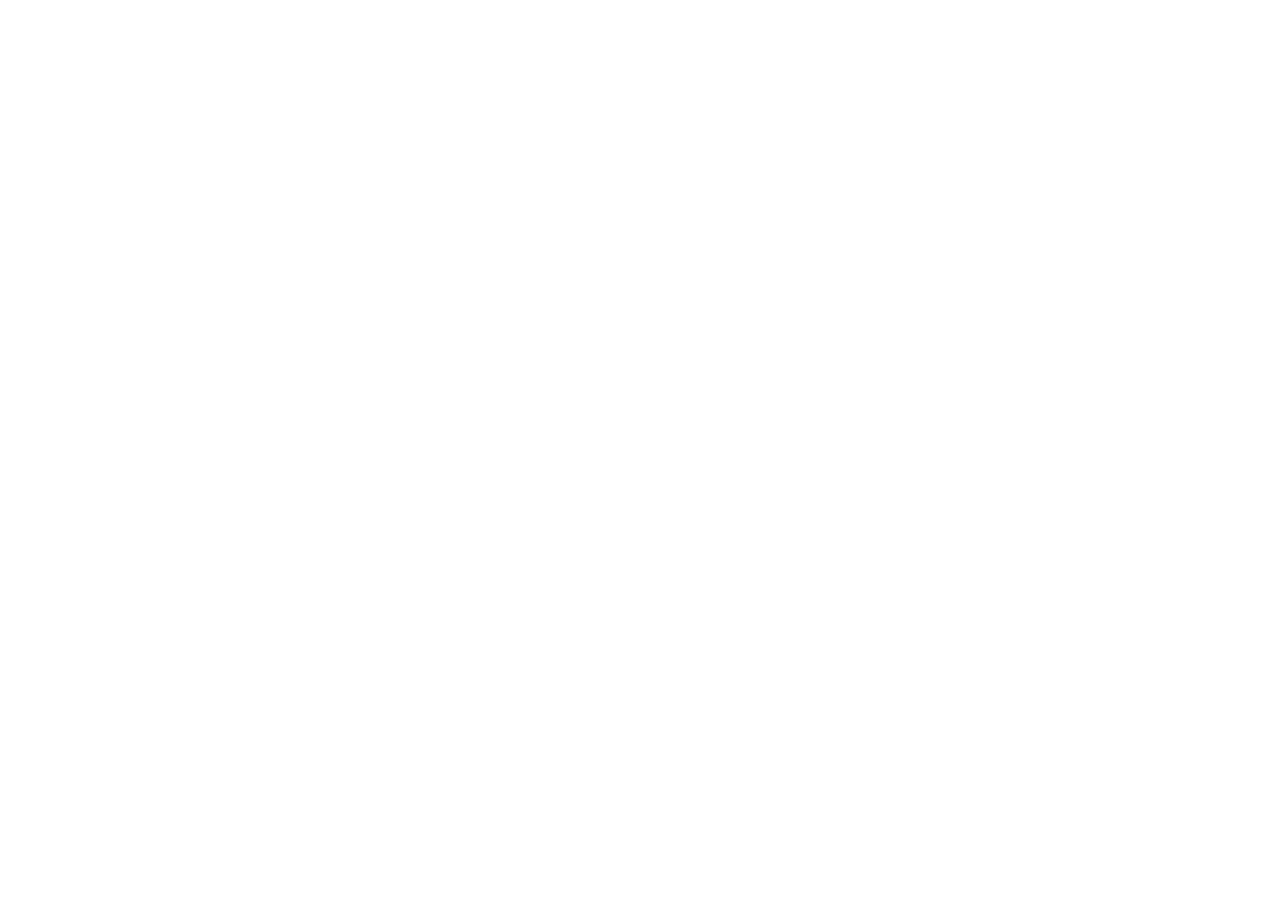
==== form.html @ 3ba59d90 "frist commit" ====
<!DOCTYPE html>
<html lang="ko">
<head>
    <meta charset="utf-8">
    <title>form예제1</title>
    <link rel="stylesheet" href="./메인CSS/form.css">
</head>
<body>
    <form> <!-- 폼을 만들고 제출한다 -->

    </form>
</body>
</html>
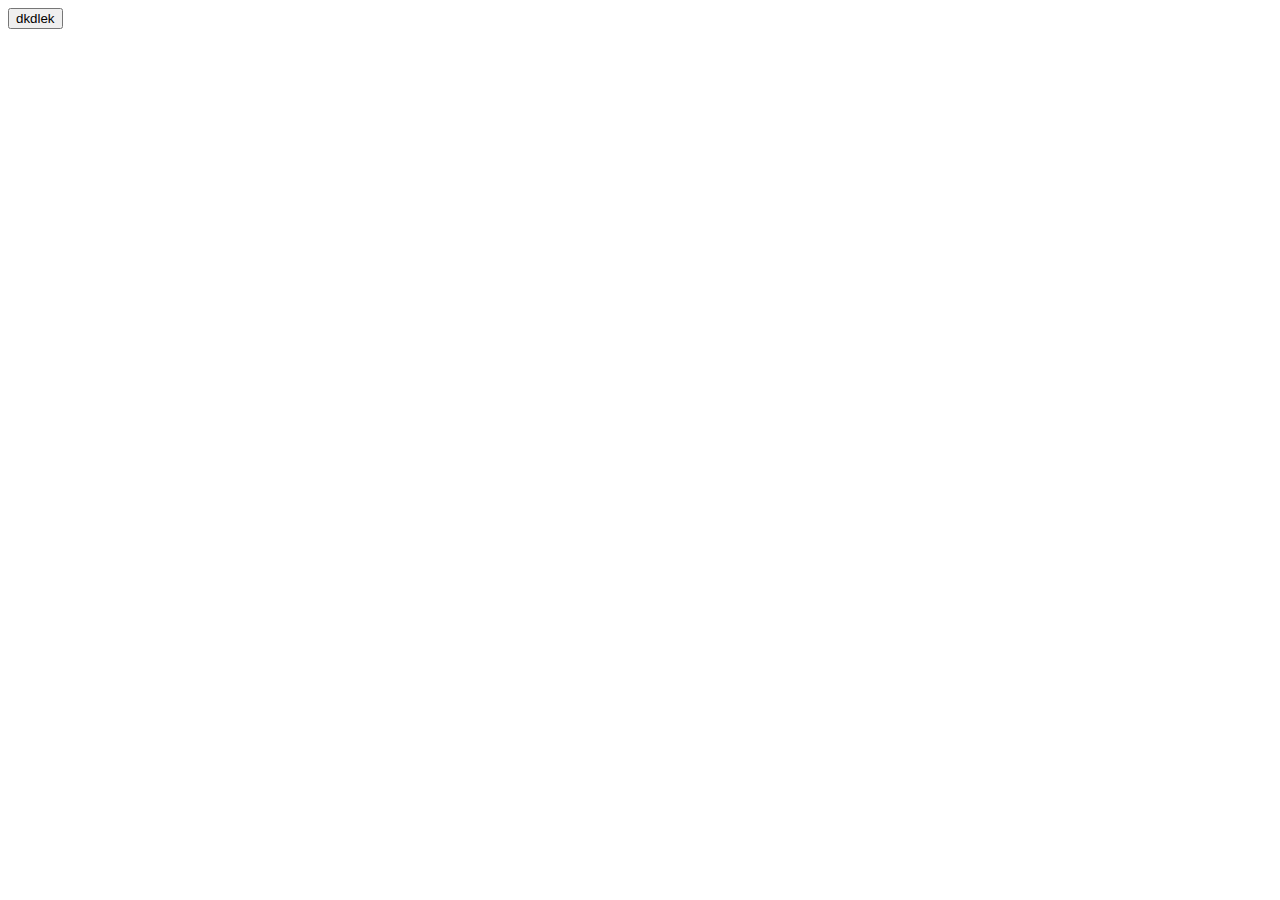
==== commit 1c083fdc: "230208-1" ====
--- a/form.html
+++ b/form.html
@@ -7,7 +7,7 @@
 </head>
 <body>
     <form> <!-- 폼을 만들고 제출한다 -->
-
+        <input type="button" value="dkdlek">
     </form>
 </body>
 </html>